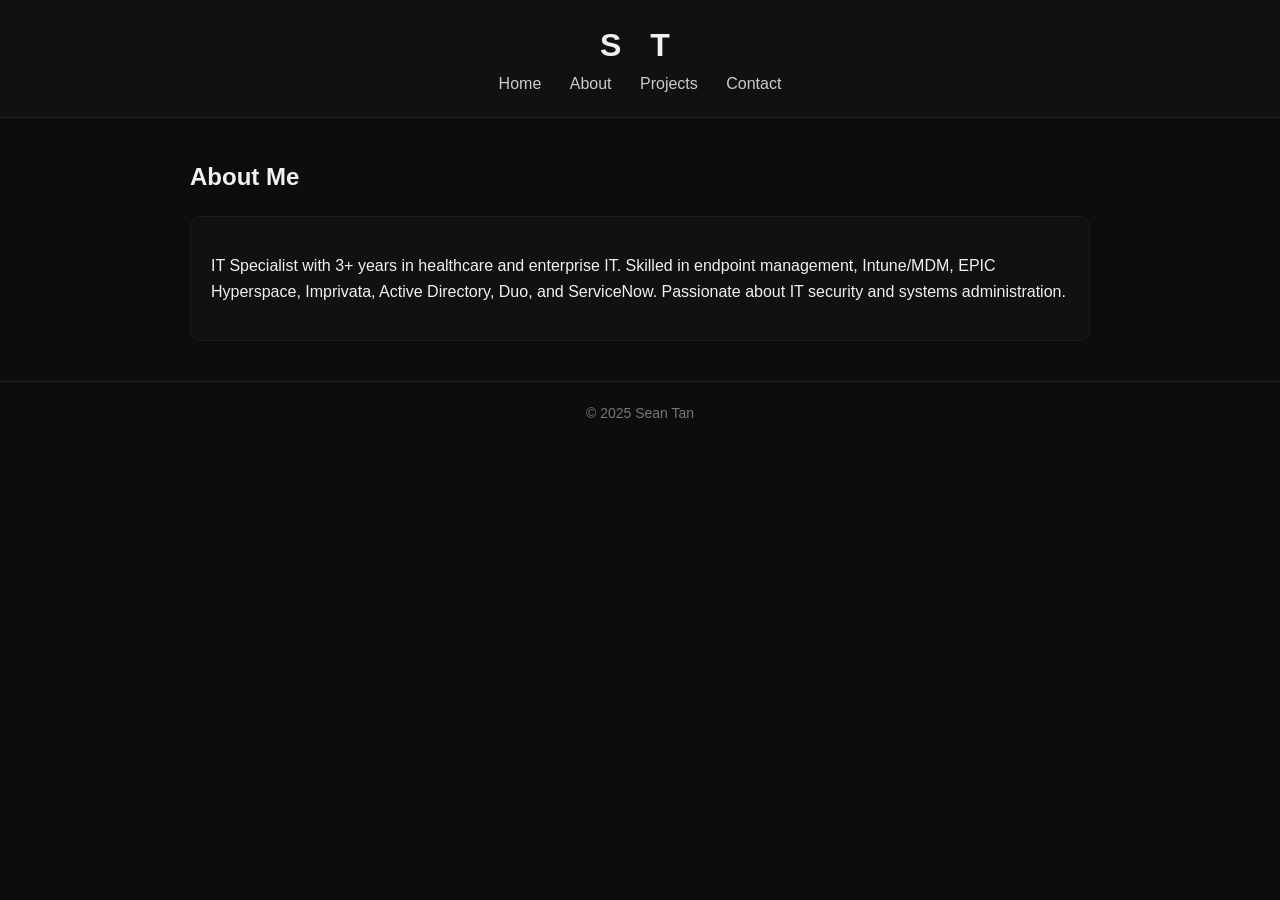
==== about.html @ 0612a726 "Add about.html with personal information" ====
<!DOCTYPE html>
<html lang="en">
<head>
<meta charset="UTF-8">
<meta name="viewport" content="width=device-width, initial-scale=1.0">
<title>About Me</title>
<link rel="stylesheet" href="style.css">
</head>
<body>

<header>
    <div class="logo">S   T</div>
    <nav>
        <a href="index.html">Home</a>
        <a href="about.html">About</a>
        <a href="projects.html">Projects</a>
        <a href="contact.html">Contact</a>
    </nav>
</header>

<section>
    <h2>About Me</h2>
    <div class="card">
        <p>IT Specialist with 3+ years in healthcare and enterprise IT. Skilled in endpoint management, Intune/MDM, EPIC Hyperspace, Imprivata, Active Directory, Duo, and ServiceNow. Passionate about IT security and systems administration.</p>
    </div>
</section>

<footer>
    © 2025 Sean Tan
</footer>

</body>
</html>
---- style.css ----
body {
    margin: 0;
    font-family: Arial, sans-serif;
    background: #0d0d0d;
    color: #f1f1f1;
    line-height: 1.6;
}

header {
    padding: 20px;
    text-align: center;
    background: #111;
    border-bottom: 1px solid #222;
}

.logo {
    font-size: 32px;
    font-weight: bold;
    letter-spacing: 10px;
}

nav a {
    color: #ccc;
    margin: 0 12px;
    text-decoration: none;
}
nav a:hover {
    color: #fff;
}

section {
    max-width: 900px;
    margin: 40px auto;
    padding: 0 20px;
}

.card {
    background: #111;
    padding: 20px;
    margin: 20px 0;
    border: 1px solid #1c1c1c;
    border-radius: 10px;
}

.btn {
    display: inline-block;
    margin-top: 10px;
    padding: 10px 18px;
    background: #4a9cff;
    color: #fff;
    text-decoration: none;
    border-radius: 5px;
}
.btn:hover {
    background: #6bb4ff;
}

footer {
    text-align: center;
    padding: 20px;
    font-size: 14px;
    color: #777;
    border-top: 1px solid #222;
}

@media(max-width:600px) {
    .logo { font-size: 26px; }
    nav a { margin: 0 8px; }
}
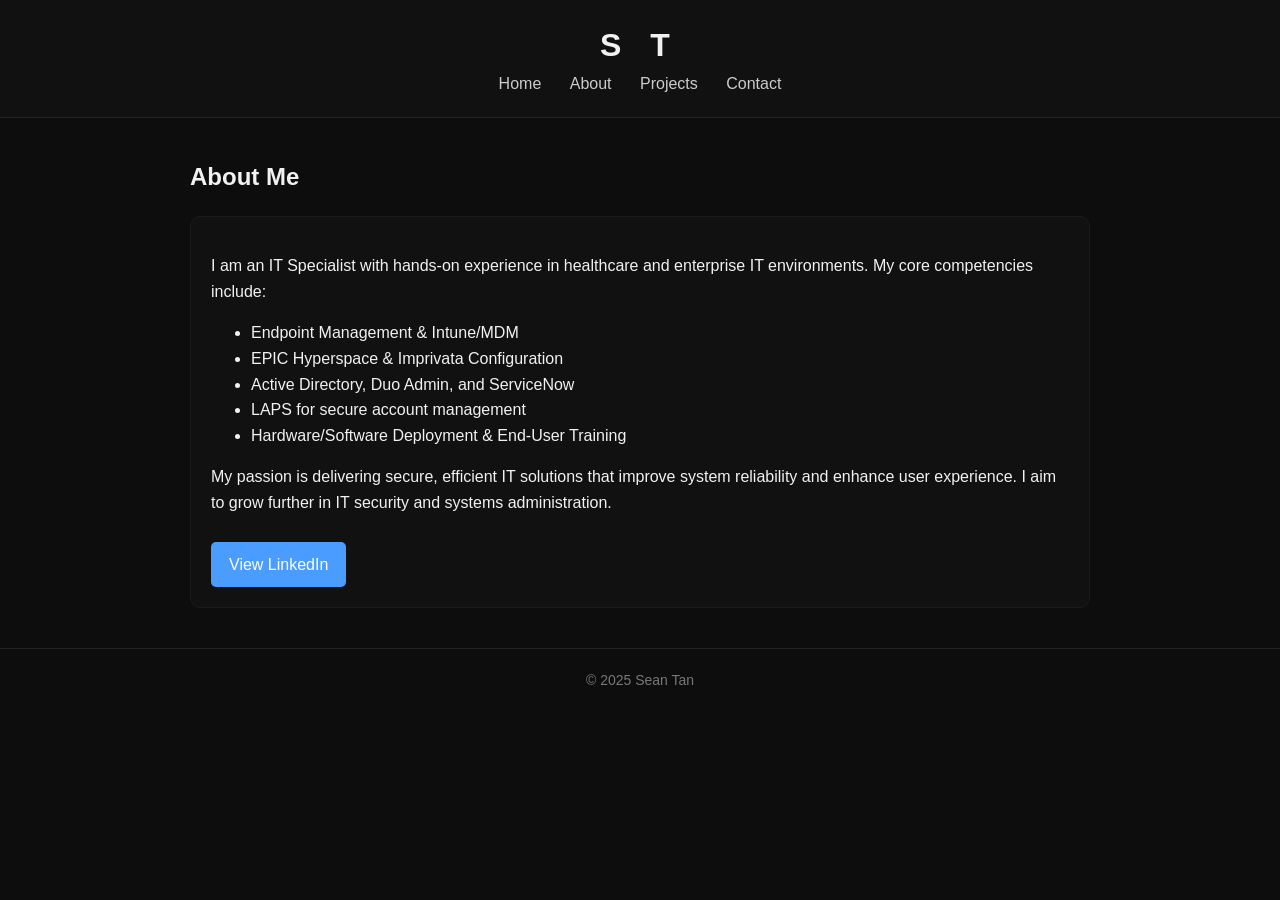
==== commit 4c85f7ad: "Revise About Me section in about.html Updated the About Me section with detailed competencies and a " ====
--- a/about.html
+++ b/about.html
@@ -9,24 +9,33 @@
 <body>
 
 <header>
-    <div class="logo">S   T</div>
-    <nav>
-        <a href="index.html">Home</a>
-        <a href="about.html">About</a>
-        <a href="projects.html">Projects</a>
-        <a href="contact.html">Contact</a>
-    </nav>
+  <div class="logo">S   T</div>
+  <nav>
+    <a href="index.html">Home</a>
+    <a href="about.html">About</a>
+    <a href="projects.html">Projects</a>
+    <a href="contact.html">Contact</a>
+  </nav>
 </header>
 
 <section>
-    <h2>About Me</h2>
-    <div class="card">
-        <p>IT Specialist with 3+ years in healthcare and enterprise IT. Skilled in endpoint management, Intune/MDM, EPIC Hyperspace, Imprivata, Active Directory, Duo, and ServiceNow. Passionate about IT security and systems administration.</p>
-    </div>
+  <h2>About Me</h2>
+  <div class="card">
+    <p>I am an IT Specialist with hands-on experience in healthcare and enterprise IT environments. My core competencies include:</p>
+    <ul>
+      <li>Endpoint Management & Intune/MDM</li>
+      <li>EPIC Hyperspace & Imprivata Configuration</li>
+      <li>Active Directory, Duo Admin, and ServiceNow</li>
+      <li>LAPS for secure account management</li>
+      <li>Hardware/Software Deployment & End-User Training</li>
+    </ul>
+    <p>My passion is delivering secure, efficient IT solutions that improve system reliability and enhance user experience. I aim to grow further in IT security and systems administration.</p>
+    <a class="btn" href="https://www.linkedin.com/in/sean-s-tan/" target="_blank">View LinkedIn</a>
+  </div>
 </section>
 
 <footer>
-    © 2025 Sean Tan
+  © 2025 Sean Tan
 </footer>
 
 </body>
